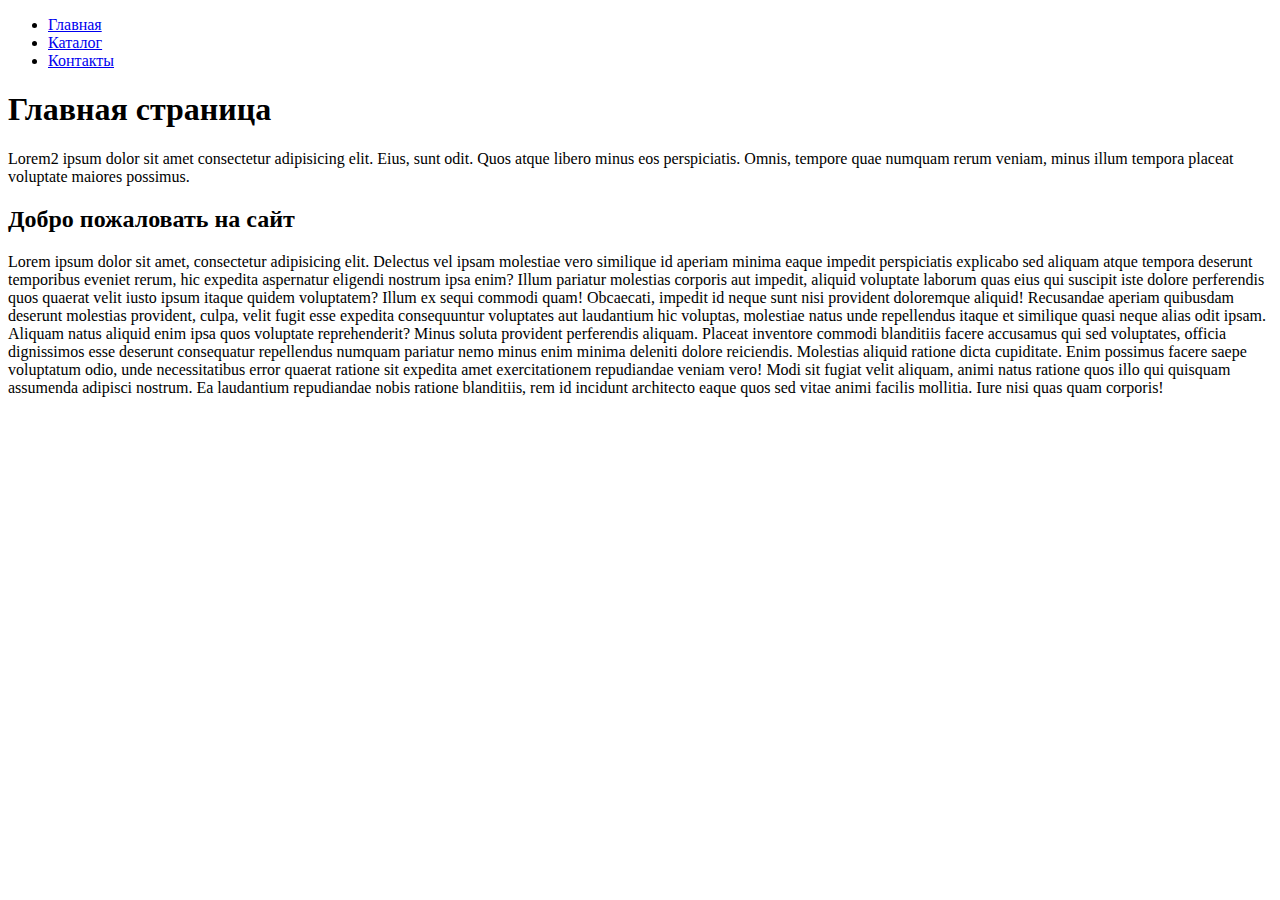
==== index.html @ 03022563 "first" ====
<!DOCTYPE html>
<html lang="en">
<head>
    <meta charset="UTF-8">
    <meta name="viewport" content="width=device-width, initial-scale=1.0">
    <title>Главная страница</title>
</head>
<body>
    <ul>
        <li><a href="#">Главная</a></li>
        <li><a href="./catalog/catalog.html">Каталог</a></li>
        <li><a href="./contacts.html">Контакты</a></li>
    </ul>
    <h1> Главная страница</h1>
    <p> Lorem2 ipsum dolor sit amet consectetur adipisicing elit. Eius, sunt odit. Quos atque libero minus eos perspiciatis. Omnis, tempore quae numquam rerum veniam, minus illum tempora placeat voluptate maiores possimus.</p>
    <h2> Добро пожаловать на сайт</h2>
    <p>Lorem ipsum dolor sit amet, consectetur adipisicing elit. Delectus vel ipsam molestiae vero similique id aperiam minima eaque impedit perspiciatis explicabo sed aliquam atque tempora deserunt temporibus eveniet rerum, hic expedita aspernatur eligendi nostrum ipsa enim? Illum pariatur molestias corporis aut impedit, aliquid voluptate laborum quas eius qui suscipit iste dolore perferendis quos quaerat velit iusto ipsum itaque quidem voluptatem? Illum ex sequi commodi quam! Obcaecati, impedit id neque sunt nisi provident doloremque aliquid! Recusandae aperiam quibusdam deserunt molestias provident, culpa, velit fugit esse expedita consequuntur voluptates aut laudantium hic voluptas, molestiae natus unde repellendus itaque et similique quasi neque alias odit ipsam. Aliquam natus aliquid enim ipsa quos voluptate reprehenderit? Minus soluta provident perferendis aliquam. Placeat inventore commodi blanditiis facere accusamus qui sed voluptates, officia dignissimos esse deserunt consequatur repellendus numquam pariatur nemo minus enim minima deleniti dolore reiciendis. Molestias aliquid ratione dicta cupiditate. Enim possimus facere saepe voluptatum odio, unde necessitatibus error quaerat ratione sit expedita amet exercitationem repudiandae veniam vero! Modi sit fugiat velit aliquam, animi natus ratione quos illo qui quisquam assumenda adipisci nostrum. Ea laudantium repudiandae nobis ratione blanditiis, rem id incidunt architecto eaque quos sed vitae animi facilis mollitia. Iure nisi quas quam corporis!</p>    
    
</body>
</html>
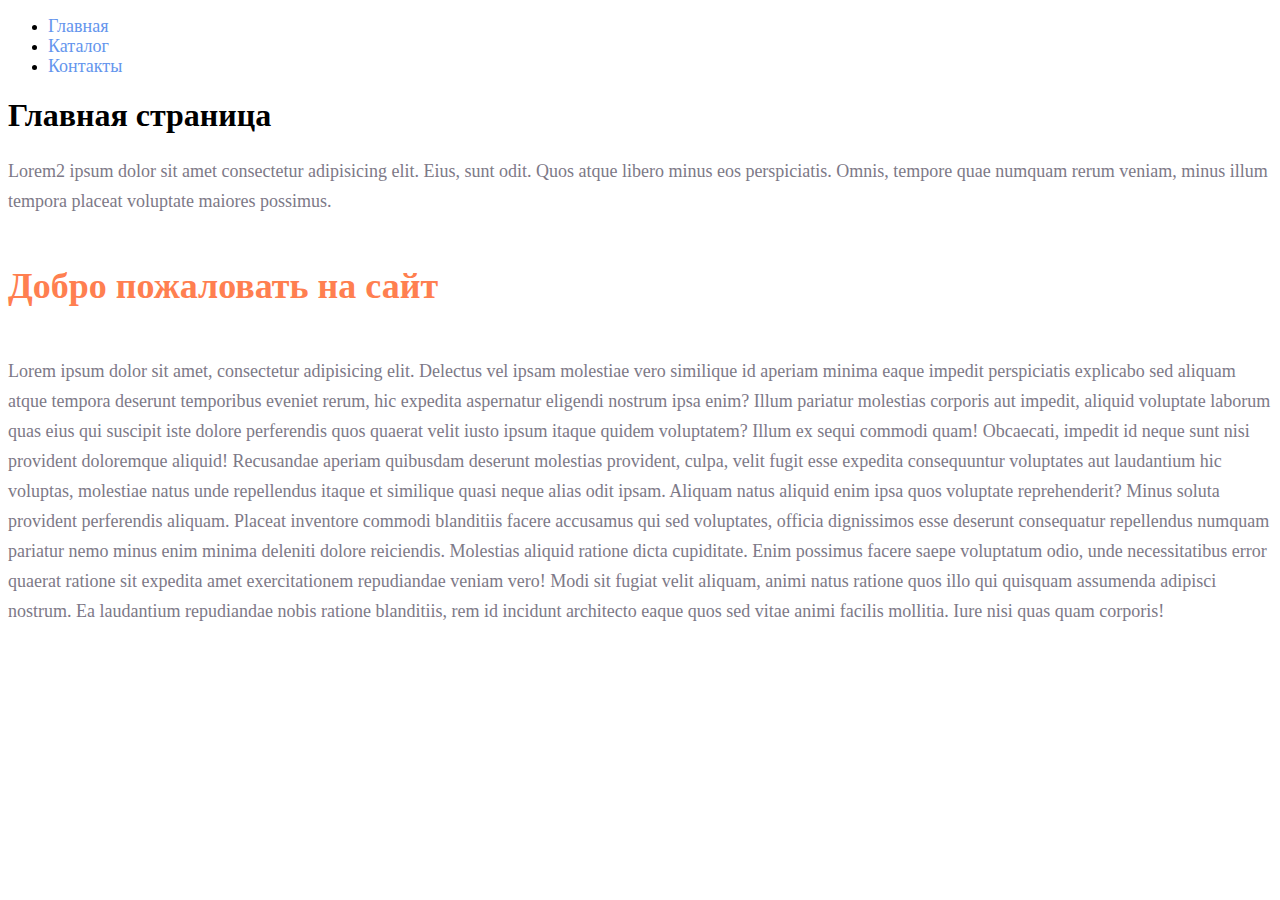
==== commit 89e125e1: "add  hw" ====
--- a/index.html
+++ b/index.html
@@ -3,18 +3,19 @@
 <head>
     <meta charset="UTF-8">
     <meta name="viewport" content="width=device-width, initial-scale=1.0">
-    <title>Главная страница</title>
+    <title class="title">Главная страница</title>
+    <link rel="stylesheet" href="./style.css">
 </head>
 <body>
     <ul>
-        <li><a href="#">Главная</a></li>
-        <li><a href="./catalog/catalog.html">Каталог</a></li>
-        <li><a href="./contacts.html">Контакты</a></li>
+        <li><a class="link" href="#">Главная</a></li>
+        <li><a class="link" href="./catalog/catalog.html">Каталог</a></li>
+        <li><a class="link" href="./contacts.html">Контакты</a></li>
     </ul>
     <h1> Главная страница</h1>
-    <p> Lorem2 ipsum dolor sit amet consectetur adipisicing elit. Eius, sunt odit. Quos atque libero minus eos perspiciatis. Omnis, tempore quae numquam rerum veniam, minus illum tempora placeat voluptate maiores possimus.</p>
-    <h2> Добро пожаловать на сайт</h2>
-    <p>Lorem ipsum dolor sit amet, consectetur adipisicing elit. Delectus vel ipsam molestiae vero similique id aperiam minima eaque impedit perspiciatis explicabo sed aliquam atque tempora deserunt temporibus eveniet rerum, hic expedita aspernatur eligendi nostrum ipsa enim? Illum pariatur molestias corporis aut impedit, aliquid voluptate laborum quas eius qui suscipit iste dolore perferendis quos quaerat velit iusto ipsum itaque quidem voluptatem? Illum ex sequi commodi quam! Obcaecati, impedit id neque sunt nisi provident doloremque aliquid! Recusandae aperiam quibusdam deserunt molestias provident, culpa, velit fugit esse expedita consequuntur voluptates aut laudantium hic voluptas, molestiae natus unde repellendus itaque et similique quasi neque alias odit ipsam. Aliquam natus aliquid enim ipsa quos voluptate reprehenderit? Minus soluta provident perferendis aliquam. Placeat inventore commodi blanditiis facere accusamus qui sed voluptates, officia dignissimos esse deserunt consequatur repellendus numquam pariatur nemo minus enim minima deleniti dolore reiciendis. Molestias aliquid ratione dicta cupiditate. Enim possimus facere saepe voluptatum odio, unde necessitatibus error quaerat ratione sit expedita amet exercitationem repudiandae veniam vero! Modi sit fugiat velit aliquam, animi natus ratione quos illo qui quisquam assumenda adipisci nostrum. Ea laudantium repudiandae nobis ratione blanditiis, rem id incidunt architecto eaque quos sed vitae animi facilis mollitia. Iure nisi quas quam corporis!</p>    
+    <p class="text"> Lorem2 ipsum dolor sit amet consectetur adipisicing elit. Eius, sunt odit. Quos atque libero minus eos perspiciatis. Omnis, tempore quae numquam rerum veniam, minus illum tempora placeat voluptate maiores possimus.</p>
+    <h2 class="subtitle"> Добро пожаловать на сайт</h2>
+    <p class="text">Lorem ipsum dolor sit amet, consectetur adipisicing elit. Delectus vel ipsam molestiae vero similique id aperiam minima eaque impedit perspiciatis explicabo sed aliquam atque tempora deserunt temporibus eveniet rerum, hic expedita aspernatur eligendi nostrum ipsa enim? Illum pariatur molestias corporis aut impedit, aliquid voluptate laborum quas eius qui suscipit iste dolore perferendis quos quaerat velit iusto ipsum itaque quidem voluptatem? Illum ex sequi commodi quam! Obcaecati, impedit id neque sunt nisi provident doloremque aliquid! Recusandae aperiam quibusdam deserunt molestias provident, culpa, velit fugit esse expedita consequuntur voluptates aut laudantium hic voluptas, molestiae natus unde repellendus itaque et similique quasi neque alias odit ipsam. Aliquam natus aliquid enim ipsa quos voluptate reprehenderit? Minus soluta provident perferendis aliquam. Placeat inventore commodi blanditiis facere accusamus qui sed voluptates, officia dignissimos esse deserunt consequatur repellendus numquam pariatur nemo minus enim minima deleniti dolore reiciendis. Molestias aliquid ratione dicta cupiditate. Enim possimus facere saepe voluptatum odio, unde necessitatibus error quaerat ratione sit expedita amet exercitationem repudiandae veniam vero! Modi sit fugiat velit aliquam, animi natus ratione quos illo qui quisquam assumenda adipisci nostrum. Ea laudantium repudiandae nobis ratione blanditiis, rem id incidunt architecto eaque quos sed vitae animi facilis mollitia. Iure nisi quas quam corporis!</p>    
     
 </body>
 </html>--- a/style.css
+++ b/style.css
@@ -0,0 +1,37 @@
+
+
+
+
+a {
+    text-decoration: none;
+}
+
+.link {
+    color: cornflowerblue;
+    font-size: 18px;
+    line-height: 20px;
+
+}
+
+.title {
+    color: #222222;
+    font-size: 28px;
+    line-height: 36px;
+    font-weight: bold;
+}
+
+.text {
+    font-style: normal;
+    font-weight: 300;
+    font-size: 18px;
+    line-height: 30px;
+    color: #7D7987
+}
+
+.subtitle {
+    color: coral;
+    font-style: normal;
+    font-weight: 700;
+    font-size: 36px;
+    line-height: 80px
+}